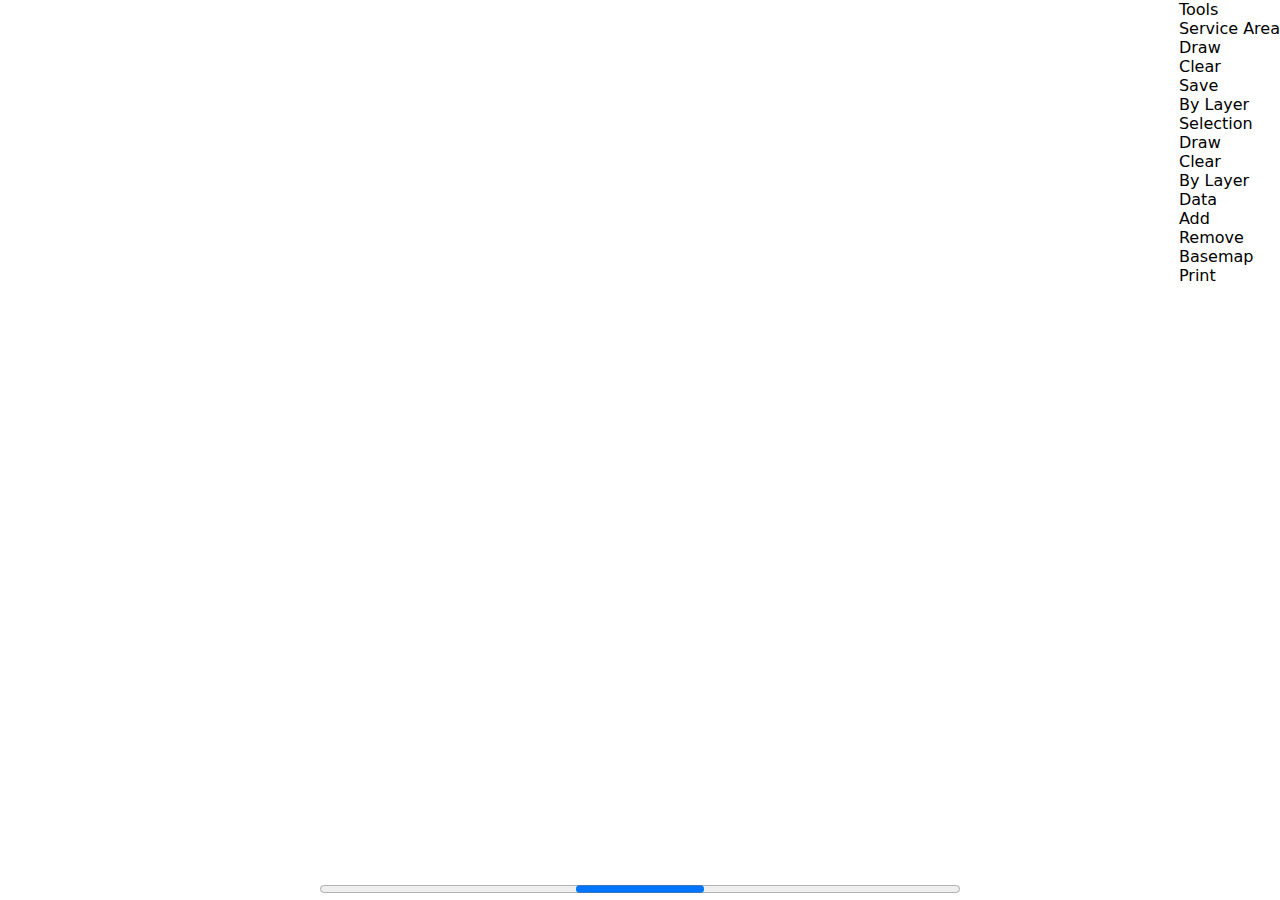
==== index.html @ 95882711 "Map extent is now used instead of center and scale" ====
﻿<!DOCTYPE html>
<html>
<head>
	<title>Test</title>
	<link rel="stylesheet" href="//js.arcgis.com/3.6compact/js/esri/css/esri.css" />
	<link href="//js.arcgis.com/3.6compact/js/dojo/dijit/themes/claro/claro.css" rel="stylesheet" />
	<link href="Style/index.min.css" rel="stylesheet" />
	<script>
		(function() {
			"use strict";
			var url, re = /\/[^\/]+$/;

			url = re.test(location.href) ? location.href.replace(re, "/") : location.href;

			var dojoConfig = {
				async: true,
				parseOnLoad: true,
				paths: {
					"title6": url + "Scripts/wsdot/title6"
				}
			};

			window.dojoConfig = dojoConfig;
		}());
	</script>
	<script src="//js.arcgis.com/3.6compact/"></script>
	<script src="Scripts/index.js"></script>
</head>
<body class="claro">
	<div id="borderContainer"
		data-dojo-type="dijit/layout/BorderContainer"
		data-dojo-props="design:'headline', gutters:true, liveSplitters:true">
		<div id="sidebarPane" data-dojo-type="dijit/layout/ContentPane"
			data-dojo-props="splitter:true, region:'leading'">

					<div data-dojo-type="dijit/layout/AccordionContainer">
						<div data-dojo-type="dijit/layout/ContentPane" title="View">
							<div id="layerToggle"></div>
							<!--<div id="userAddedDataSection">
								<h1>User Added Data</h1>
								<div></div>
							</div>-->
						</div>
						<div data-dojo-type="dijit/layout/ContentPane" title="Title VI">
							<div>
								<div id="languageChart" style="width: 300px; height: 300px;"></div>
							</div>
							<div>
								<div id="minorityChart" style="width: 300px; height: 300px;"></div>
								<div id="minorityChartLegend"></div>
							</div>
						</div>
						<div data-dojo-type="dijit/layout/ContentPane" title="Env. Justice"></div>
						<div data-dojo-type="dijit/layout/ContentPane" title="Population"></div>
					</div>

		</div>
		<div id="mapPane" data-dojo-type="dijit/layout/ContentPane"
			data-dojo-props="splitter:true, region:'center'">
			<div id="map">
				<div id="toolbar" class="toolbar">
					<div data-dojo-type="dijit/form/DropDownButton">
						<span>Tools</span>
						<div data-dojo-type="dijit/DropDownMenu">
							<div data-dojo-type="dijit/PopupMenuItem">
								<span>Service Area</span>
								<div data-dojo-type="dijit/DropDownMenu">
									<div id="drawServiceAreaButton" data-title6-mode="service-area" data-dojo-type="dijit/MenuItem">Draw</div>
									<div id="clearServiceAreaButton" data-layer-id="serviceArea" data-dojo-type="dijit/MenuItem"
										data-dojo-props="iconClass:'dijitEditorIcon dijitEditorIconDelete'">Clear</div>
									<div data-dojo-type="dijit/MenuItem" data-dojo-props="disabled: true,iconClass:'dijitEditorIcon dijitEditorIconSave'">Save</div>
									<div data-dojo-type="dijit/MenuItem" data-dojo-props="disabled: true">By Layer</div>
								</div>
							</div>
							<div data-dojo-type="dijit/PopupMenuItem">
								<span>Selection</span>
								<div data-dojo-type="dijit/DropDownMenu">
									<div id="drawSelectionButton" data-title6-mode="selection" data-dojo-type="dijit/MenuItem">Draw</div>
									<div id="clearSelectionButton" data-layer-id="selection" 
										data-dojo-type="dijit/MenuItem" 
										data-dojo-props="iconClass:'dijitEditorIcon dijitEditorIconDelete'">Clear</div>
									<div data-dojo-type="dijit/MenuItem" data-dojo-props="disabled: true">By Layer</div>
								</div>
							</div>
							
							<div data-dojo-type="dijit/PopupMenuItem">
								<span>Data</span>
								<div data-dojo-type="dijit/DropDownMenu">
									<div data-dojo-type="dijit/MenuItem" data-dojo-props="disabled: true">Add</div>
									<div data-dojo-type="dijit/MenuItem" data-dojo-props="disabled: true">Remove</div>
								</div>
							</div>
							<div id="basemapButton" data-dojo-type="dijit/PopupMenuItem">
								<span>Basemap</span>
								<div data-dojo-type="dijit/TooltipDialog">
									<div id="basemapGallery"></div>
								</div>
							</div>
							<div id="printMenuItem" data-dojo-type="dijit/MenuItem" 
								data-dojo-props="iconClass:'dijitEditorIcon dijitEditorIconPrint'">Print</div>
						</div>
					</div>
				</div>
				<progress id="mapProgress">Loading data...</progress>
			</div>

		</div>
	</div>

	<form id="printForm" hidden="hidden" action="print.html" target="_blank">
		<input name="extent" type="hidden" />
		<input name="chartdata" type="hidden" />
	</form>
</body>
</html>
---- Style/index.min.css ----
﻿body{font-family:Futura,"Gill Sans","Century Gothic","Dejavu Sans","Trebuchet MS",sans-serif}html,body{width:100%;height:100%;margin:0;overflow:hidden}#borderContainer{width:100%;height:100%}#mapPane{margin:0;padding:0}#sidebarPane{width:400px}#layersPane{height:200px}#legendPane{height:200px}#map,.map.container{width:100%;height:100%;margin:0;padding:0}#map progress{position:absolute;bottom:3px;right:25%;width:50%;z-index:1}.toolbar{position:absolute;top:0;right:0;z-index:30}.esriBasemapGalleryLabelContainer{font-size:.7em}.esriAttribution{background-color:rgba(255,255,255,.5);padding:.5em;-webkit-border-radius:5px;border-radius:5px}#userAddedDataSection h1{font-size:1em}.layer-chooser-layer-error{text-decoration:line-through;color:red}.layer-list{padding-left:0;margin:0}.layer-list ul{padding-left:2em}.layer-list li{list-style-type:none}.layer-list input+*+*+ul,.layer-list input+*+.dijitSlider,.layer-chooser-legend,.esriLegendService>table:first-child,.esriLegendLayerLabel{display:none}.layer-list input:checked+*+*+ul,.layer-list input:checked+*+.dijitSlider,.layer-list input:checked+*+*+.layer-chooser-legend,.layer-list input:checked+*+*+*+.layer-chooser-legend{display:block}.esriLegendService{padding-bottom:1em;margin-left:1em}
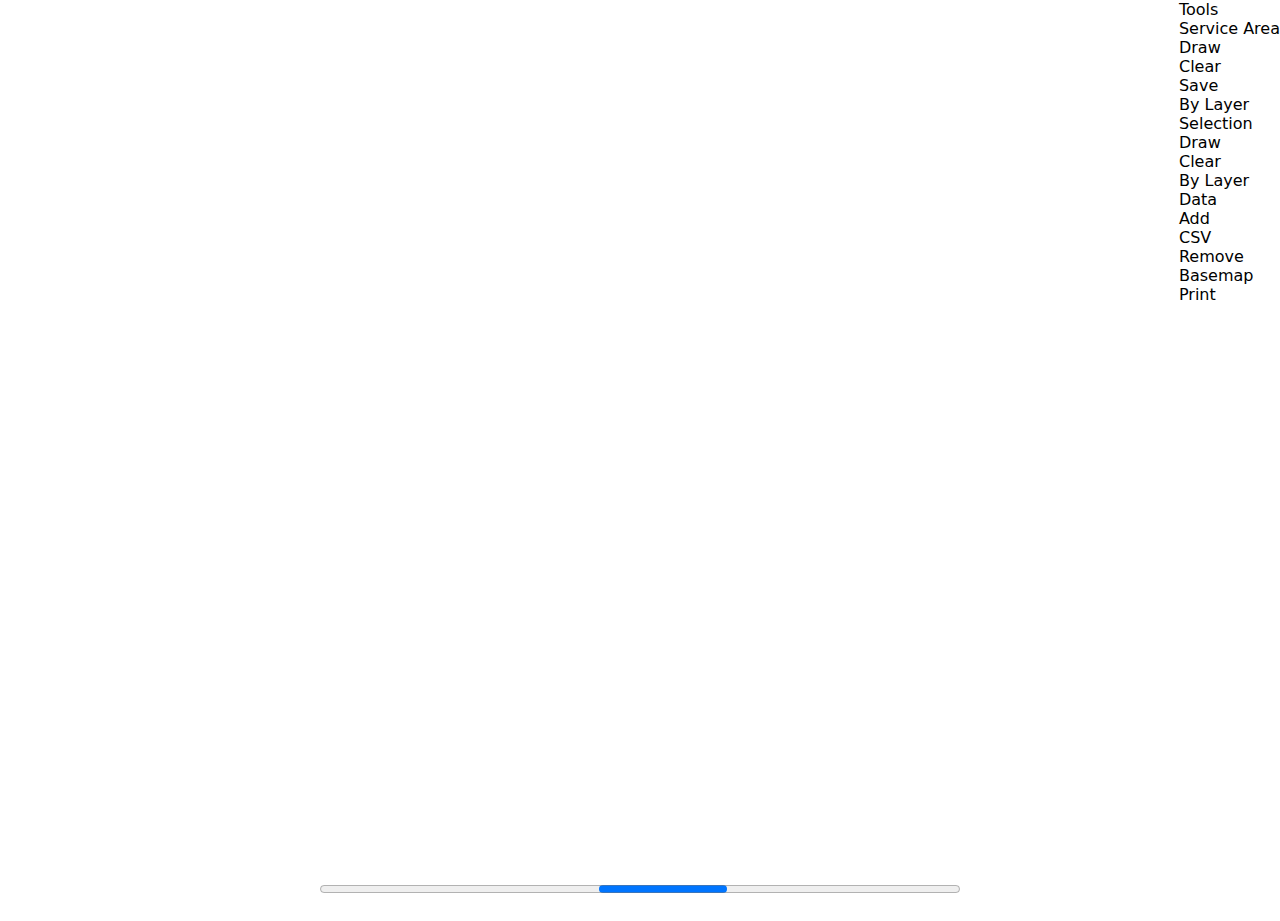
==== commit bf65df08: "Added the ability to add CSV files as point graphics." ====
--- a/index.html
+++ b/index.html
@@ -17,7 +17,17 @@
 				parseOnLoad: true,
 				paths: {
 					"title6": url + "Scripts/wsdot/title6"
-				}
+				},
+				packages: [
+					{
+						name: "CSV-Reader",
+						location: url + "Scripts/wsdot/CSV-Reader"
+					},
+					{
+						name: "layerUtils",
+						location: url + "Scripts/wsdot/layerUtils"
+					}
+				]
 			};
 
 			window.dojoConfig = dojoConfig;
@@ -86,7 +96,12 @@
 							<div data-dojo-type="dijit/PopupMenuItem">
 								<span>Data</span>
 								<div data-dojo-type="dijit/DropDownMenu">
-									<div data-dojo-type="dijit/MenuItem" data-dojo-props="disabled: true">Add</div>
+									<div data-dojo-type="dijit/PopupMenuItem">
+										<span>Add</span>
+										<div data-dojo-type="dijit/DropDownMenu">
+											<div id="addCsvMenuItem" data-dojo-type="dijit/MenuItem">CSV</div>
+										</div>
+									</div>
 									<div data-dojo-type="dijit/MenuItem" data-dojo-props="disabled: true">Remove</div>
 								</div>
 							</div>
@@ -107,9 +122,15 @@
 		</div>
 	</div>
 
-	<form id="printForm" hidden="hidden" action="print.html" target="_blank">
+	<form id="printForm" hidden="hidden" action="Print.aspx" target="_blank" method="post">
 		<input name="extent" type="hidden" />
 		<input name="chartdata" type="hidden" />
+		<input name="graphics" type="hidden" />
+		<input name="renderer" type="hidden" />
 	</form>
+
+	<div id="addCsvDialog" data-dojo-type="dijit/Dialog" data-dojo-props='title:"Add CSV to Map"'>
+		<input id="addCsvFileInput" type="file" />
+	</div>
 </body>
 </html>
--- a/Style/index.min.css
+++ b/Style/index.min.css
@@ -1 +1 @@
-﻿body{font-family:Futura,"Gill Sans","Century Gothic","Dejavu Sans","Trebuchet MS",sans-serif}html,body{width:100%;height:100%;margin:0;overflow:hidden}#borderContainer{width:100%;height:100%}#mapPane{margin:0;padding:0}#sidebarPane{width:400px}#layersPane{height:200px}#legendPane{height:200px}#map,.map.container{width:100%;height:100%;margin:0;padding:0}#map progress{position:absolute;bottom:3px;right:25%;width:50%;z-index:1}.toolbar{position:absolute;top:0;right:0;z-index:30}.esriBasemapGalleryLabelContainer{font-size:.7em}.esriAttribution{background-color:rgba(255,255,255,.5);padding:.5em;-webkit-border-radius:5px;border-radius:5px}#userAddedDataSection h1{font-size:1em}.layer-chooser-layer-error{text-decoration:line-through;color:red}.layer-list{padding-left:0;margin:0}.layer-list ul{padding-left:2em}.layer-list li{list-style-type:none}.layer-list input+*+*+ul,.layer-list input+*+.dijitSlider,.layer-chooser-legend,.esriLegendService>table:first-child,.esriLegendLayerLabel{display:none}.layer-list input:checked+*+*+ul,.layer-list input:checked+*+.dijitSlider,.layer-list input:checked+*+*+.layer-chooser-legend,.layer-list input:checked+*+*+*+.layer-chooser-legend{display:block}.esriLegendService{padding-bottom:1em;margin-left:1em}+﻿body{font-family:Futura,"Gill Sans","Century Gothic","Dejavu Sans","Trebuchet MS",sans-serif}html,body{width:100%;height:100%;margin:0;overflow:hidden}#borderContainer{width:100%;height:100%}#mapPane{margin:0;padding:0}#sidebarPane{width:400px}#layersPane{height:200px}#legendPane{height:200px}#map,.map.container{width:100%;height:100%;margin:0;padding:0}#map progress{position:absolute;bottom:3px;right:25%;width:50%;z-index:1}.toolbar{position:absolute;top:0;right:0;z-index:30}.esriBasemapGalleryLabelContainer{font-size:.7em}.esriAttribution{background-color:rgba(255,255,255,.5);padding:.5em;-webkit-border-radius:5px;border-radius:5px}#userAddedDataSection h1{font-size:1em}.layer-chooser-layer-error{text-decoration:line-through;color:red}.layer-list{padding-left:0;margin:0}.layer-list ul{padding-left:2em}.layer-list li{list-style-type:none}.layer-list label{display:inline}.layer-list input:not(:checked)+label+.layer-chooser-layer-controls,.esriLegendService>table:first-child,.esriLegendLayerLabel{display:none}.esriLegendService{padding-bottom:1em;margin-left:1em}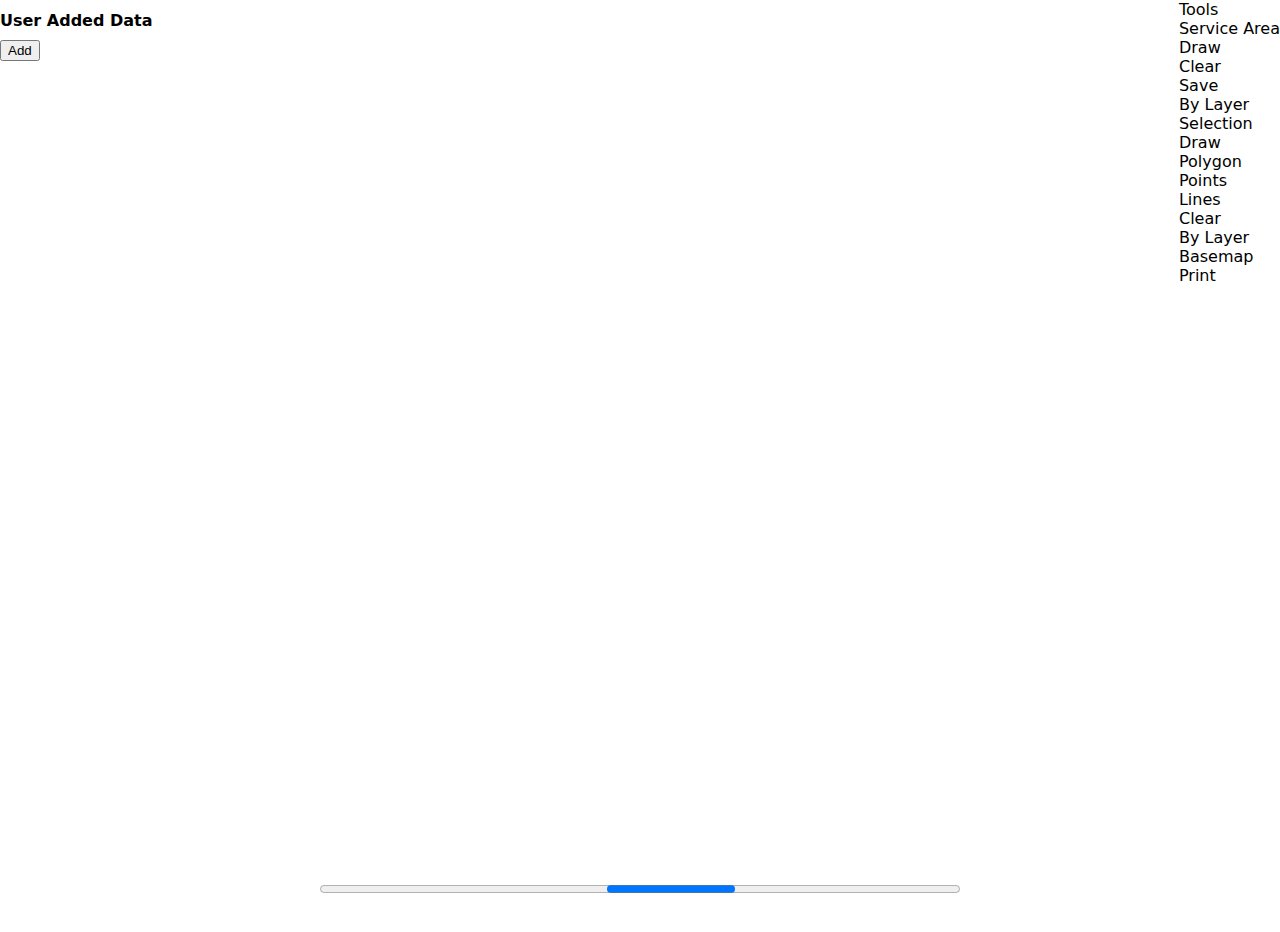
==== commit 0b996d49: "Added new menu items for drawing selection." ====
--- a/index.html
+++ b/index.html
@@ -46,10 +46,11 @@
 					<div data-dojo-type="dijit/layout/AccordionContainer">
 						<div data-dojo-type="dijit/layout/ContentPane" title="View">
 							<div id="layerToggle"></div>
-							<!--<div id="userAddedDataSection">
+							<div id="userAddedDataSection">
 								<h1>User Added Data</h1>
-								<div></div>
-							</div>-->
+								<button type="button" id="addDataButton" data-dojo-type="dijit/form/Button">Add</button>
+								<ul id="graphicsLayerList"></ul>
+							</div>
 						</div>
 						<div data-dojo-type="dijit/layout/ContentPane" title="Title VI">
 							<div>
@@ -85,7 +86,15 @@
 							<div data-dojo-type="dijit/PopupMenuItem">
 								<span>Selection</span>
 								<div data-dojo-type="dijit/DropDownMenu">
-									<div id="drawSelectionButton" data-title6-mode="selection" data-dojo-type="dijit/MenuItem">Draw</div>
+									<div data-dojo-type="dijit/PopupMenuItem">
+										<span>Draw</span>
+										<div data-dojo-type="dijit/DropDownMenu">
+											<div id="drawSelectionButton" data-title6-mode="selection" data-geometry-type="polygon" data-dojo-type="dijit/MenuItem">Polygon</div>
+											<div id="drawPointsSelectionButton" data-title6-mode="selection" data-geometry-type="multipoint" data-dojo-type="dijit/MenuItem">Points</div>
+											<div id="drawLineSelectionButton" data-title6-mode="selection" data-geometry-type="polyline" data-dojo-type="dijit/MenuItem">Lines</div>
+										</div>
+									</div>
+									
 									<div id="clearSelectionButton" data-layer-id="selection" 
 										data-dojo-type="dijit/MenuItem" 
 										data-dojo-props="iconClass:'dijitEditorIcon dijitEditorIconDelete'">Clear</div>
@@ -93,18 +102,6 @@
 								</div>
 							</div>
 							
-							<div data-dojo-type="dijit/PopupMenuItem">
-								<span>Data</span>
-								<div data-dojo-type="dijit/DropDownMenu">
-									<div data-dojo-type="dijit/PopupMenuItem">
-										<span>Add</span>
-										<div data-dojo-type="dijit/DropDownMenu">
-											<div id="addCsvMenuItem" data-dojo-type="dijit/MenuItem">CSV</div>
-										</div>
-									</div>
-									<div data-dojo-type="dijit/MenuItem" data-dojo-props="disabled: true">Remove</div>
-								</div>
-							</div>
 							<div id="basemapButton" data-dojo-type="dijit/PopupMenuItem">
 								<span>Basemap</span>
 								<div data-dojo-type="dijit/TooltipDialog">
--- a/Style/index.min.css
+++ b/Style/index.min.css
@@ -1 +1 @@
-﻿body{font-family:Futura,"Gill Sans","Century Gothic","Dejavu Sans","Trebuchet MS",sans-serif}html,body{width:100%;height:100%;margin:0;overflow:hidden}#borderContainer{width:100%;height:100%}#mapPane{margin:0;padding:0}#sidebarPane{width:400px}#layersPane{height:200px}#legendPane{height:200px}#map,.map.container{width:100%;height:100%;margin:0;padding:0}#map progress{position:absolute;bottom:3px;right:25%;width:50%;z-index:1}.toolbar{position:absolute;top:0;right:0;z-index:30}.esriBasemapGalleryLabelContainer{font-size:.7em}.esriAttribution{background-color:rgba(255,255,255,.5);padding:.5em;-webkit-border-radius:5px;border-radius:5px}#userAddedDataSection h1{font-size:1em}.layer-chooser-layer-error{text-decoration:line-through;color:red}.layer-list{padding-left:0;margin:0}.layer-list ul{padding-left:2em}.layer-list li{list-style-type:none}.layer-list label{display:inline}.layer-list input:not(:checked)+label+.layer-chooser-layer-controls,.esriLegendService>table:first-child,.esriLegendLayerLabel{display:none}.esriLegendService{padding-bottom:1em;margin-left:1em}+﻿body{font-family:Futura,"Gill Sans","Century Gothic","Dejavu Sans","Trebuchet MS",sans-serif}html,body{width:100%;height:100%;margin:0;overflow:hidden}#borderContainer{width:100%;height:100%}#mapPane{margin:0;padding:0}#sidebarPane{width:400px}#layersPane{height:200px}#legendPane{height:200px}#map,.map.container{width:100%;height:100%;margin:0;padding:0}#map progress{position:absolute;bottom:3px;right:25%;width:50%;z-index:1}.toolbar{position:absolute;top:0;right:0;z-index:30}.esriBasemapGalleryLabelContainer{font-size:.7em}.esriAttribution{background-color:rgba(255,255,255,.5);padding:.5em;-webkit-border-radius:5px;border-radius:5px}#userAddedDataSection h1{font-size:1em}.layer-chooser-layer-error{text-decoration:line-through;color:red}.layer-list{padding-left:0;margin:0}.layer-list ul{padding-left:2em}.layer-list li{list-style-type:none}.layer-list label{display:inline}.layer-list input:not(:checked)+label+.layer-chooser-layer-controls,.esriLegendService>table:first-child,.esriLegendLayerLabel{display:none}.esriLegendService{padding-bottom:1em;margin-left:1em}.graphics-layer-list{display:table}.graphics-layer-list>li{display:table-row}.graphics-layer-list>li>*{display:table-cell}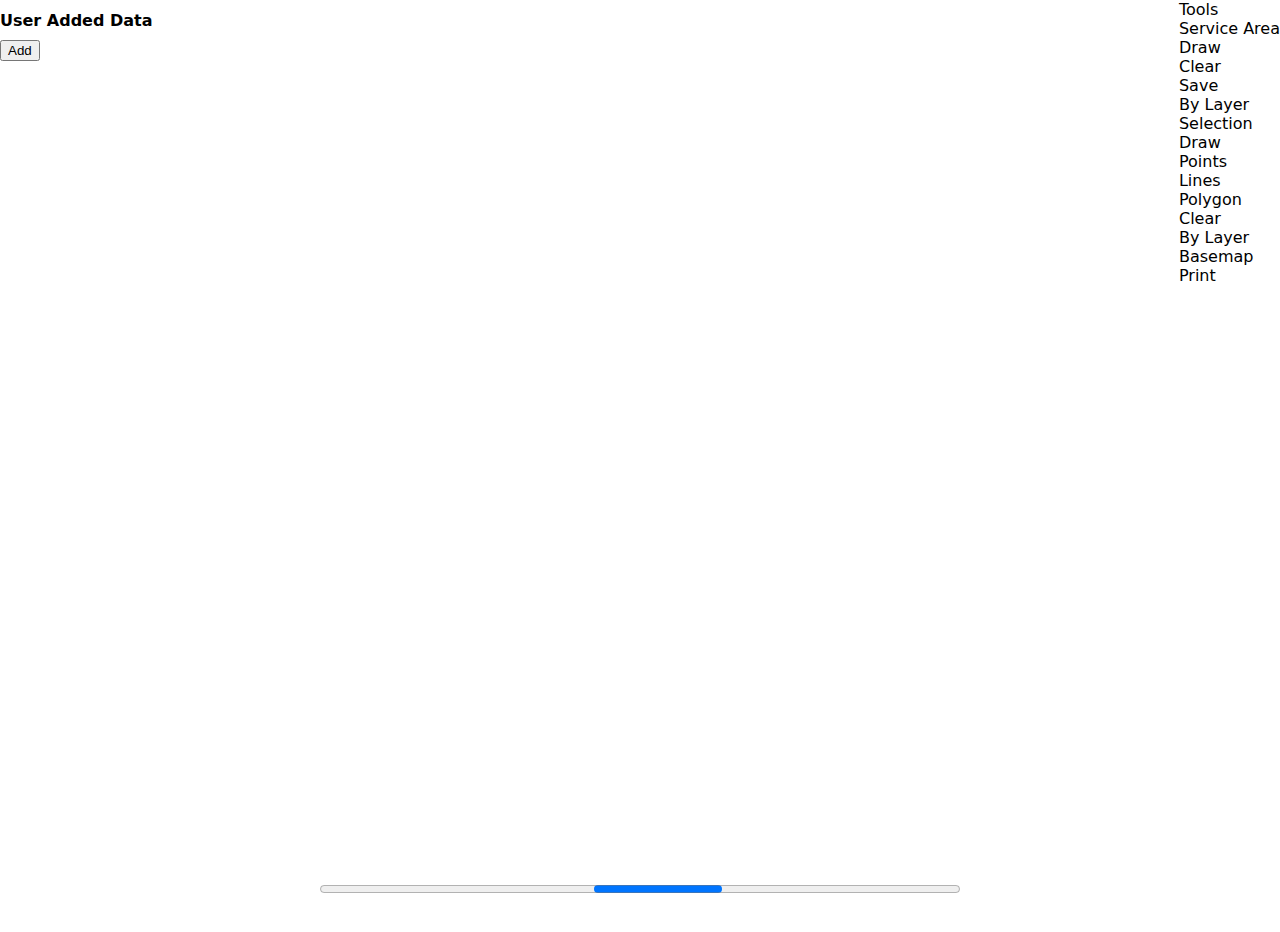
==== commit 359a2e5a: "Upgraded from 3.6 to 3.7 of the ArcGIS JS API." ====
--- a/index.html
+++ b/index.html
@@ -2,8 +2,8 @@
 <html>
 <head>
 	<title>Test</title>
-	<link rel="stylesheet" href="//js.arcgis.com/3.6compact/js/esri/css/esri.css" />
-	<link href="//js.arcgis.com/3.6compact/js/dojo/dijit/themes/claro/claro.css" rel="stylesheet" />
+	<link rel="stylesheet" href="//js.arcgis.com/3.7compact/js/esri/css/esri.css" />
+	<link href="//js.arcgis.com/3.7compact/js/dojo/dijit/themes/claro/claro.css" rel="stylesheet" />
 	<link href="Style/index.min.css" rel="stylesheet" />
 	<script>
 		(function() {
@@ -33,7 +33,7 @@
 			window.dojoConfig = dojoConfig;
 		}());
 	</script>
-	<script src="//js.arcgis.com/3.6compact/"></script>
+	<script src="//js.arcgis.com/3.7compact/"></script>
 	<script src="Scripts/index.js"></script>
 </head>
 <body class="claro">
@@ -89,9 +89,9 @@
 									<div data-dojo-type="dijit/PopupMenuItem">
 										<span>Draw</span>
 										<div data-dojo-type="dijit/DropDownMenu">
-											<div id="drawSelectionButton" data-title6-mode="selection" data-geometry-type="polygon" data-dojo-type="dijit/MenuItem">Polygon</div>
-											<div id="drawPointsSelectionButton" data-title6-mode="selection" data-geometry-type="multipoint" data-dojo-type="dijit/MenuItem">Points</div>
-											<div id="drawLineSelectionButton" data-title6-mode="selection" data-geometry-type="polyline" data-dojo-type="dijit/MenuItem">Lines</div>
+											<div id="drawPointsSelectionButton" data-title6-mode="selection" data-geometry-type="MULTI_POINT" data-dojo-type="dijit/MenuItem">Points</div>
+											<div id="drawLineSelectionButton" data-title6-mode="selection" data-geometry-type="POLYLINE" data-dojo-type="dijit/MenuItem">Lines</div>
+											<div id="drawPolylineSelectionButton" data-title6-mode="selection" data-geometry-type="POLYGON" data-dojo-type="dijit/MenuItem">Polygon</div>
 										</div>
 									</div>
 									
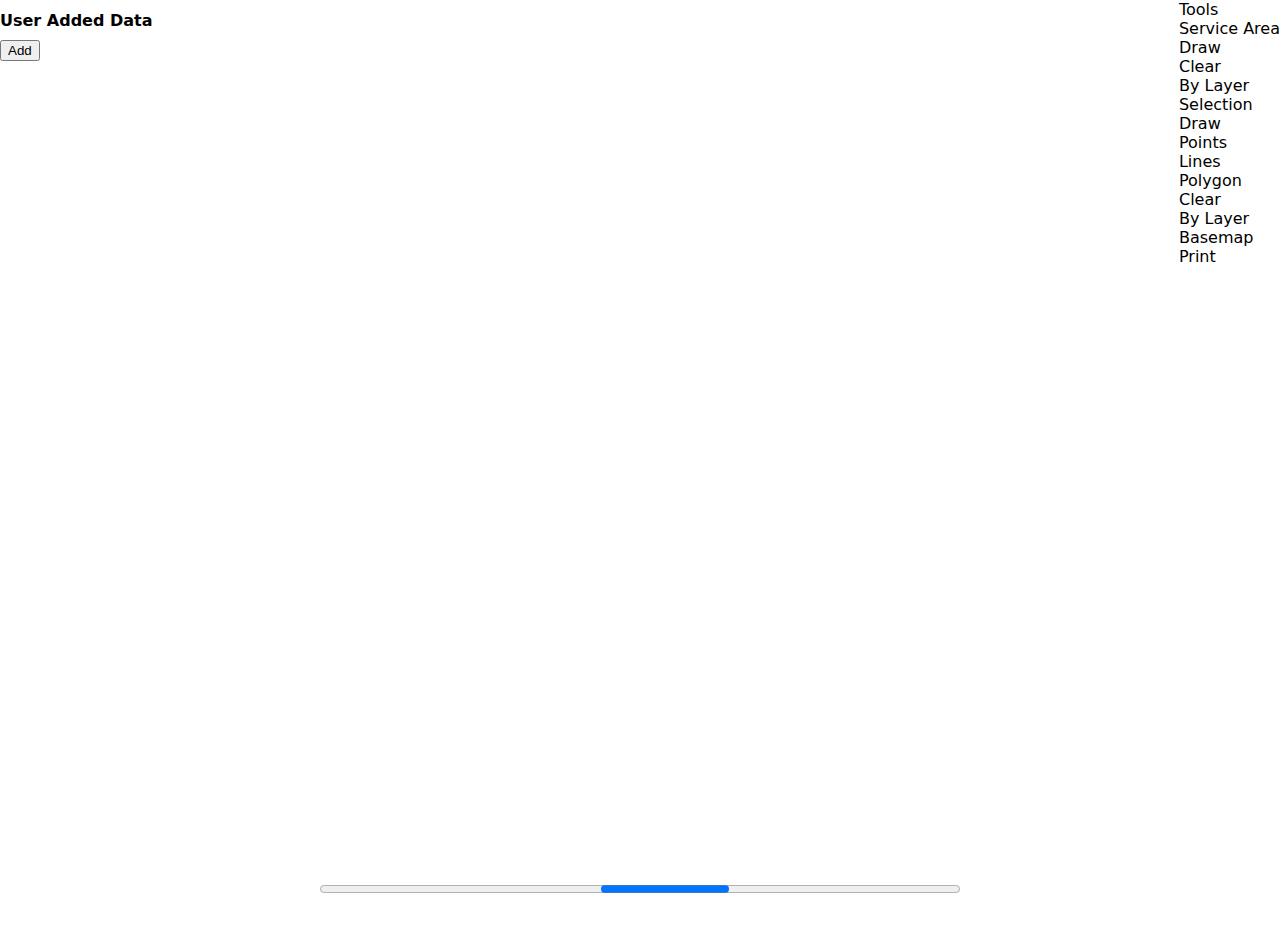
==== commit abb3c582: "Map zoom level and center are now stored in localStorage upon exit." ====
--- a/index.html
+++ b/index.html
@@ -2,8 +2,8 @@
 <html>
 <head>
 	<title>Test</title>
-	<link rel="stylesheet" href="//js.arcgis.com/3.7compact/js/esri/css/esri.css" />
-	<link href="//js.arcgis.com/3.7compact/js/dojo/dijit/themes/claro/claro.css" rel="stylesheet" />
+	<link rel="stylesheet" href="//js.arcgis.com/3.7/js/esri/css/esri.css" />
+	<link href="//js.arcgis.com/3.7/js/dojo/dijit/themes/claro/claro.css" rel="stylesheet" />
 	<link href="Style/index.min.css" rel="stylesheet" />
 	<script>
 		(function() {
@@ -33,7 +33,7 @@
 			window.dojoConfig = dojoConfig;
 		}());
 	</script>
-	<script src="//js.arcgis.com/3.7compact/"></script>
+	<script src="//js.arcgis.com/3.7/"></script>
 	<script src="Scripts/index.js"></script>
 </head>
 <body class="claro">
@@ -79,7 +79,6 @@
 									<div id="drawServiceAreaButton" data-title6-mode="service-area" data-dojo-type="dijit/MenuItem">Draw</div>
 									<div id="clearServiceAreaButton" data-layer-id="serviceArea" data-dojo-type="dijit/MenuItem"
 										data-dojo-props="iconClass:'dijitEditorIcon dijitEditorIconDelete'">Clear</div>
-									<div data-dojo-type="dijit/MenuItem" data-dojo-props="disabled: true,iconClass:'dijitEditorIcon dijitEditorIconSave'">Save</div>
 									<div data-dojo-type="dijit/MenuItem" data-dojo-props="disabled: true">By Layer</div>
 								</div>
 							</div>
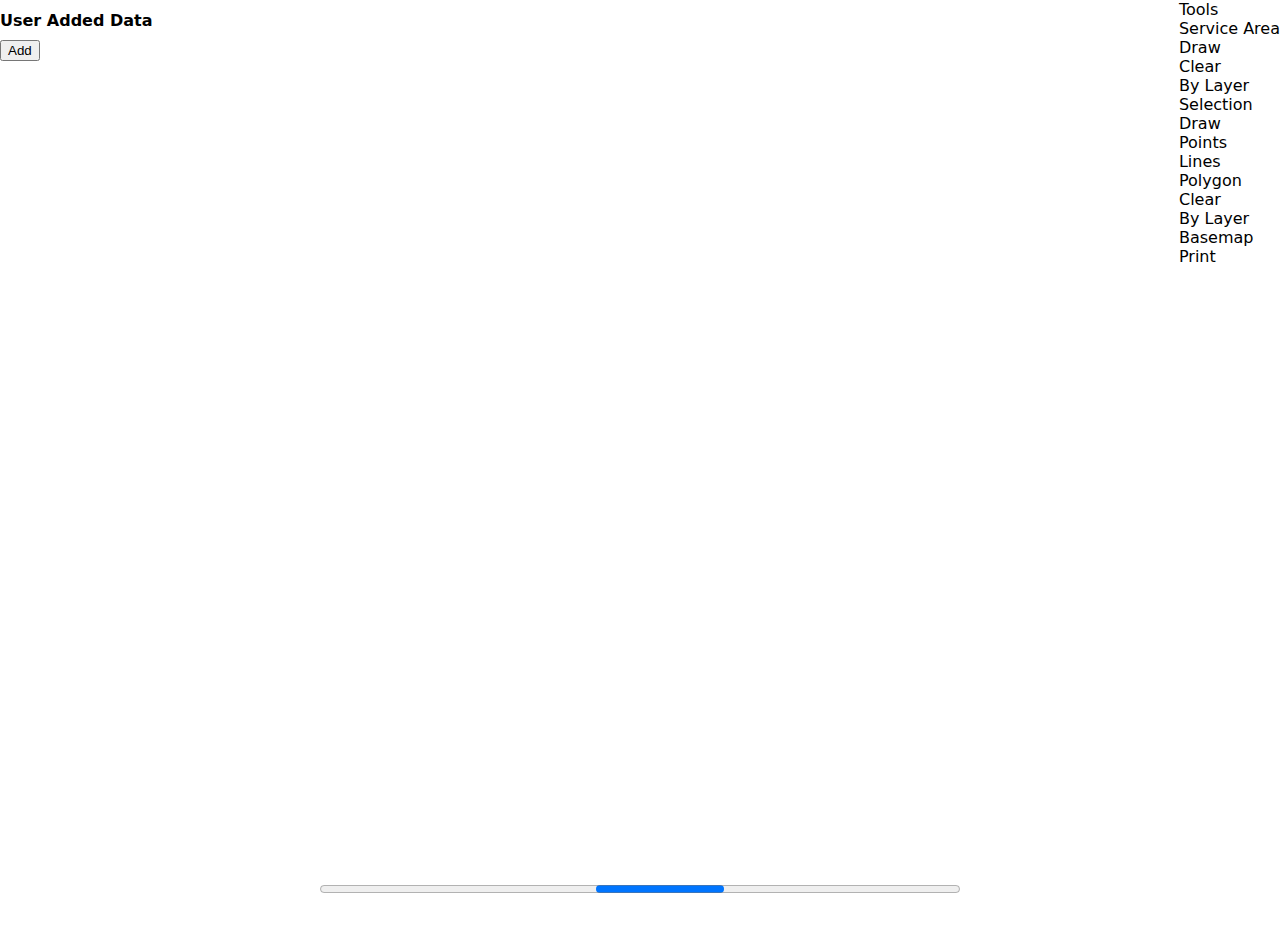
==== commit ec08de27: "Renamed application from TitleVI to Alpaca." ====
--- a/index.html
+++ b/index.html
@@ -1,7 +1,7 @@
 ﻿<!DOCTYPE html>
 <html>
 <head>
-	<title>Test</title>
+	<title>ALPACA - Application for Local Planning and Community Accessibility</title>
 	<link rel="stylesheet" href="//js.arcgis.com/3.7/js/esri/css/esri.css" />
 	<link href="//js.arcgis.com/3.7/js/dojo/dijit/themes/claro/claro.css" rel="stylesheet" />
 	<link href="Style/index.min.css" rel="stylesheet" />
@@ -16,7 +16,7 @@
 				async: true,
 				parseOnLoad: true,
 				paths: {
-					"title6": url + "Scripts/wsdot/title6"
+					"alpaca": url + "Scripts/wsdot/alpaca"
 				},
 				packages: [
 					{
@@ -76,7 +76,7 @@
 							<div data-dojo-type="dijit/PopupMenuItem">
 								<span>Service Area</span>
 								<div data-dojo-type="dijit/DropDownMenu">
-									<div id="drawServiceAreaButton" data-title6-mode="service-area" data-dojo-type="dijit/MenuItem">Draw</div>
+									<div id="drawServiceAreaButton" data-alpaca-mode="service-area" data-dojo-type="dijit/MenuItem">Draw</div>
 									<div id="clearServiceAreaButton" data-layer-id="serviceArea" data-dojo-type="dijit/MenuItem"
 										data-dojo-props="iconClass:'dijitEditorIcon dijitEditorIconDelete'">Clear</div>
 									<div data-dojo-type="dijit/MenuItem" data-dojo-props="disabled: true">By Layer</div>
@@ -88,9 +88,9 @@
 									<div data-dojo-type="dijit/PopupMenuItem">
 										<span>Draw</span>
 										<div data-dojo-type="dijit/DropDownMenu">
-											<div id="drawPointsSelectionButton" data-title6-mode="selection" data-geometry-type="MULTI_POINT" data-dojo-type="dijit/MenuItem">Points</div>
-											<div id="drawLineSelectionButton" data-title6-mode="selection" data-geometry-type="POLYLINE" data-dojo-type="dijit/MenuItem">Lines</div>
-											<div id="drawPolylineSelectionButton" data-title6-mode="selection" data-geometry-type="POLYGON" data-dojo-type="dijit/MenuItem">Polygon</div>
+											<div id="drawPointsSelectionButton" data-alpaca-mode="selection" data-geometry-type="MULTI_POINT" data-dojo-type="dijit/MenuItem">Points</div>
+											<div id="drawLineSelectionButton" data-alpaca-mode="selection" data-geometry-type="POLYLINE" data-dojo-type="dijit/MenuItem">Lines</div>
+											<div id="drawPolylineSelectionButton" data-alpaca-mode="selection" data-geometry-type="POLYGON" data-dojo-type="dijit/MenuItem">Polygon</div>
 										</div>
 									</div>
 									
